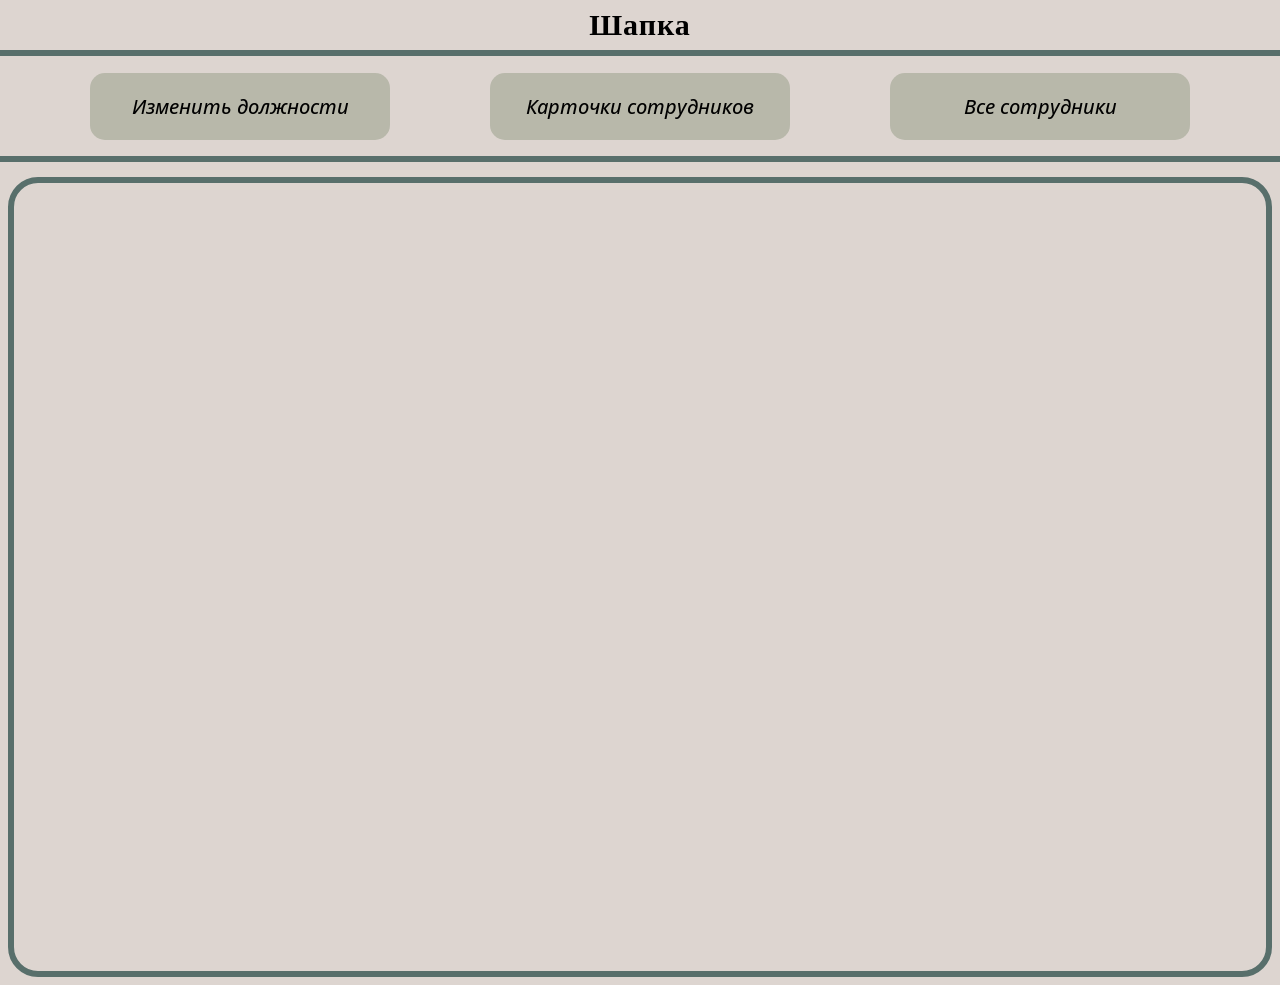
==== index.html @ b8037b91 "Add files via upload" ====
<!DOCTYPE html>
<html lang="en">
<head>
    <meta charset="UTF-8">
    <meta name="viewport" content="width=device-width, initial-scale=1.0">
    <title>Распределение сотрудников</title>
    <link rel="icon" href="---" type="---">
    <link id="style_" rel="stylesheet" href="main.css"></link>
</head>

<body>
    <div class="Head">
        <p class="NamePR">Шапка</p>
    </div>
    <div class="Buttons">
        <button class="button1">Изменить должности</button>
        <button class="button2">Карточки сотрудников</button>
        <button class="button3">Все сотрудники</button>
    </div>
    <div class="columns">
        
    </div>
</body>
</html>
---- main.css ----
*{
    margin: 0;
    padding: 0;
}
@font-face {
    font-family: Montserrat;
    src: url('FontFamily/Montserrat/Montserrat-Black.ttf');
}
@font-face {
    font-family: Open Sans;
    src: url('FontFamily/Open_Sans/OpenSans-Italic-VariableFont_wdth,wght.ttf');
}
body, button{
    background-color: #ddd5d0;
    color: black;
    font-family: 'Open Sans';
    font-size: 20px;
    font-weight: 500;
}
.Head{
    height: 50px;
    border-bottom: 6px solid #586f6b;
    display: flex;
    justify-content: center;
    align-items: center;
}
.NamePR{
    font-family: 'Motserrat';
    font-size: 30px;
    letter-spacing: 1px;
    font-weight: 900;
}
.Buttons{
    height: 100px;
    border-bottom: 6px solid #586f6b;
    display: flex;
    justify-content: center;
    align-items: center;
    }
.button1, .button2, .button3{
    background-color: #b8b8aa;
    border: none;
    border-radius: 15px;
    margin: 80px;
    padding: 20px;
    text-align: center;
    position: absolute; 
    min-width: 300px;
}
.button1{
    left: 10px;
}
.button3{
    right: 10px;
}
.columns {
    border: 6px solid #586f6b;
    border-radius: 30px;
    margin: 8px;
    margin-top: 15px;
    box-sizing: border-box; 
    min-height: 800px; 
}
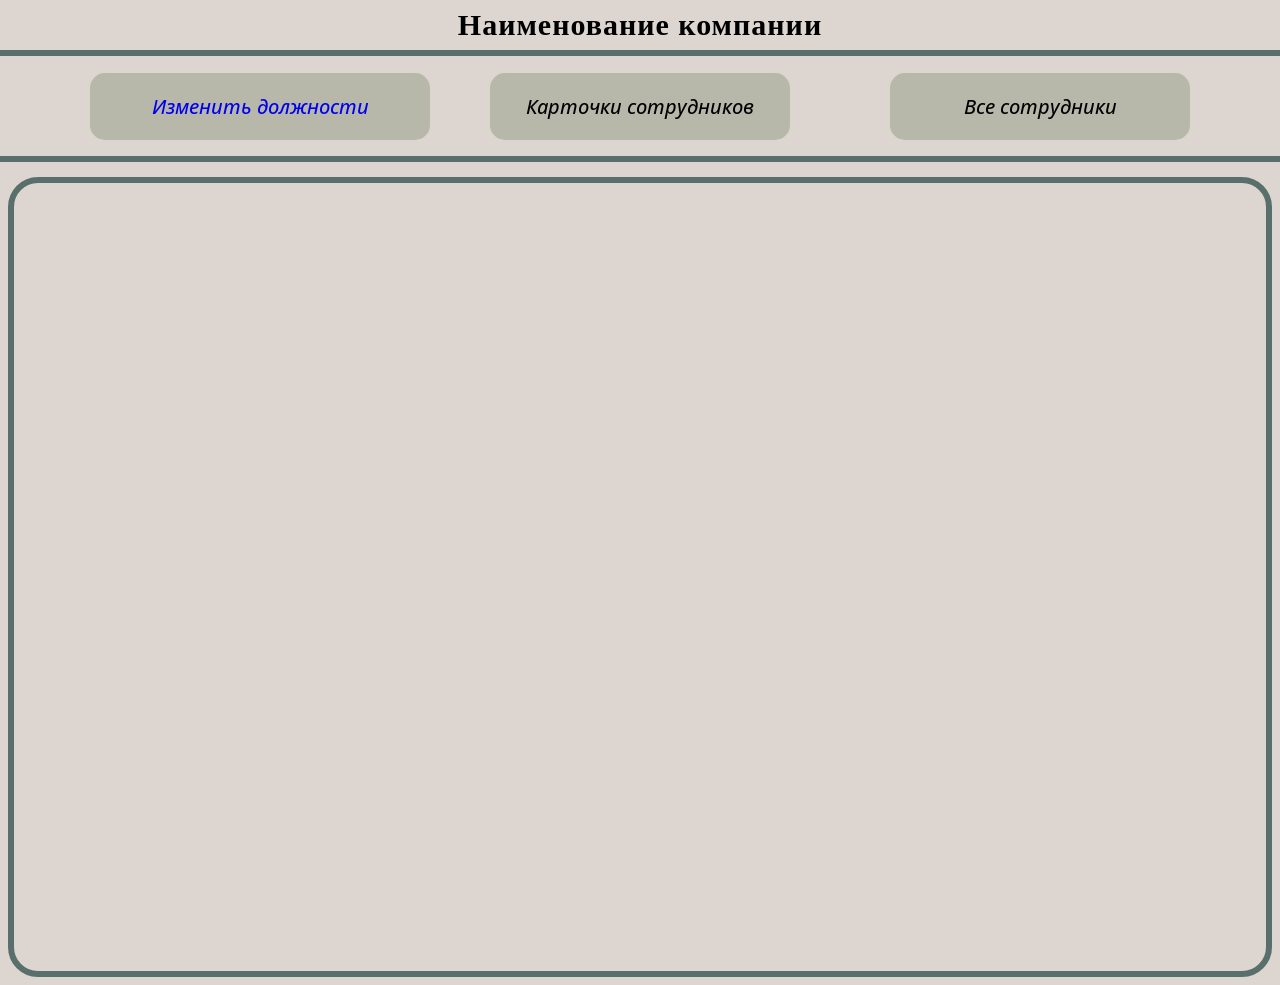
==== commit 7d54b138: "Add files via upload" ====
--- a/index.html
+++ b/index.html
@@ -10,15 +10,16 @@
 
 <body>
     <div class="Head">
-        <p class="NamePR">Шапка</p>
+        <p class="NamePR">Наименование компании</p>
     </div>
     <div class="Buttons">
-        <button class="button1">Изменить должности</button>
+        <a class="button1" href="position.html">Изменить должности</a>
         <button class="button2">Карточки сотрудников</button>
         <button class="button3">Все сотрудники</button>
     </div>
     <div class="columns">
         
     </div>
+    <script src="main.js"></script>
 </body>
 </html>
--- a/main.css
+++ b/main.css
@@ -46,6 +46,7 @@
     text-align: center;
     position: absolute; 
     min-width: 300px;
+    text-decoration: none;
 }
 .button1{
     left: 10px;
@@ -53,11 +54,38 @@
 .button3{
     right: 10px;
 }
+.button1:visited, .button2:visited, .button3:visited{
+    color: black;
+}
 .columns {
+    overflow-y: auto;
+    display: flex;
     border: 6px solid #586f6b;
     border-radius: 30px;
     margin: 8px;
     margin-top: 15px;
     box-sizing: border-box; 
-    min-height: 800px; 
+    height: 800px;
+}
+.info{
+    flex-shrink: 0;
+    margin: 10px;
+    margin-top: 40px;
+    height: 700px;
+    width: 350px;
+    border: black solid 2px;
+}
+.pole{
+    height: 70px;
+    width: 350px;
+    background: transparent;
+    border: none;
+    outline: none;
+    text-align: center;
+    font-size: 24px;
+    cursor: pointer;
+}
+.pole:disabled{
+    color: black;
+    cursor: default;
 }
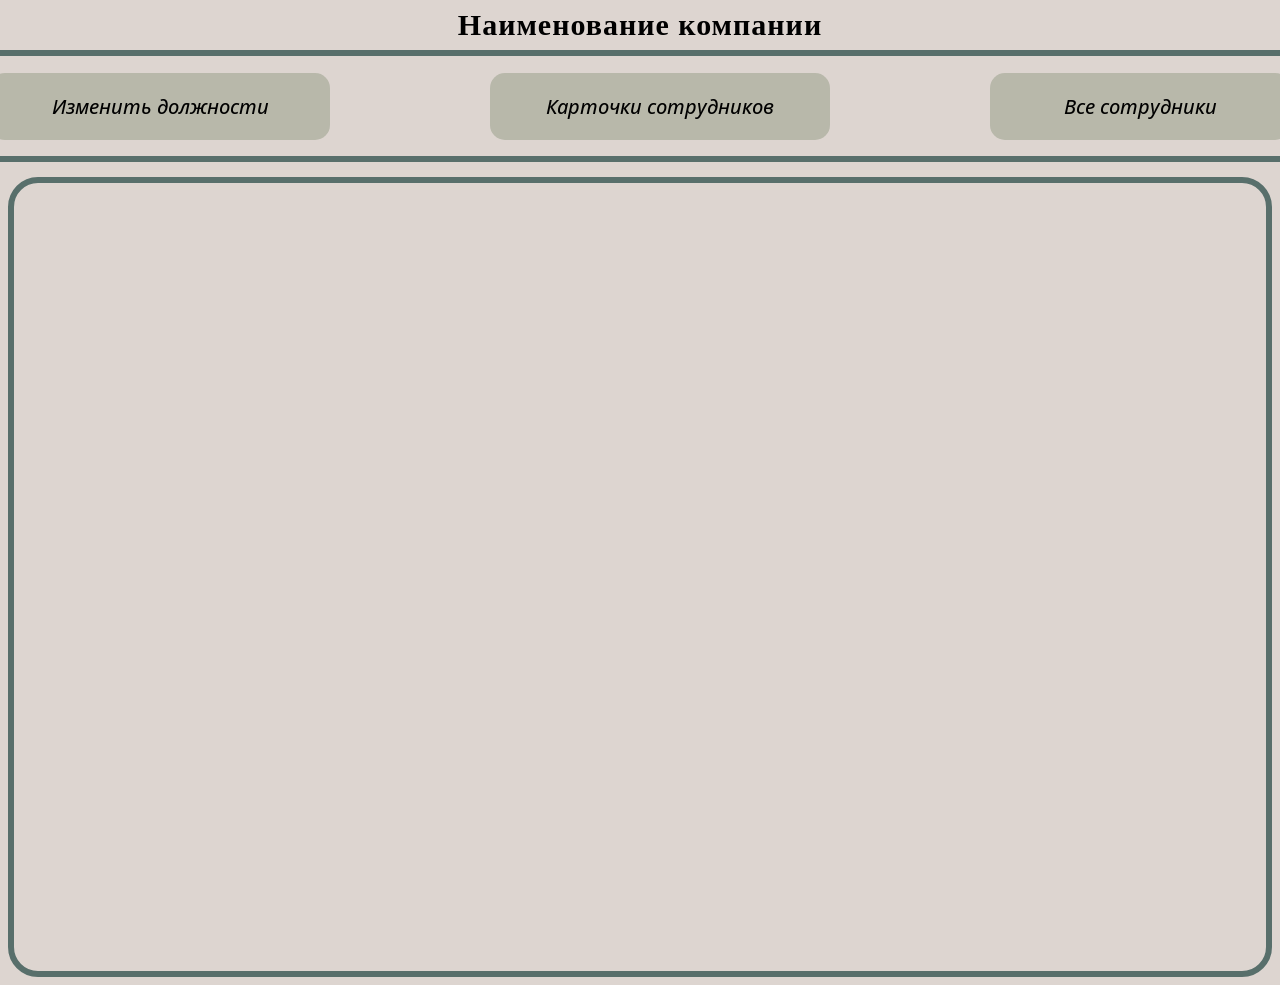
==== commit 7c92aaad: "Add files via upload" ====
--- a/index.html
+++ b/index.html
@@ -14,7 +14,7 @@
     </div>
     <div class="Buttons">
         <a class="button1" href="position.html">Изменить должности</a>
-        <button class="button2">Карточки сотрудников</button>
+        <a class="button2" href="employee.html">Карточки сотрудников</a>
         <button class="button3">Все сотрудники</button>
     </div>
     <div class="columns">
--- a/main.css
+++ b/main.css
@@ -38,18 +38,19 @@
     align-items: center;
     }
 .button1, .button2, .button3{
+    color: black;
     background-color: #b8b8aa;
     border: none;
     border-radius: 15px;
     margin: 80px;
     padding: 20px;
     text-align: center;
-    position: absolute; 
     min-width: 300px;
     text-decoration: none;
+    cursor: pointer;
 }
 .button1{
-    left: 10px;
+    right: 10px;
 }
 .button3{
     right: 10px;
@@ -57,6 +58,25 @@
 .button1:visited, .button2:visited, .button3:visited{
     color: black;
 }
+.Back_button{
+    margin-right: auto;
+    margin-left: 20px;
+    height: 70px;
+    transition: filter 0.3s ease;
+}
+.Back_button:hover img {
+    filter: invert(1);
+}
+.button_FIO{
+    cursor: pointer;
+    width: 300px;
+    height: 60px;
+    margin: 20px;
+    background-color: #b8b8aa;
+    border-radius: 15px;
+    border-color: #b8b8aa;
+}
+
 .columns {
     overflow-y: auto;
     display: flex;
@@ -67,13 +87,20 @@
     box-sizing: border-box; 
     height: 800px;
 }
-.info{
+.info, #Count{
     flex-shrink: 0;
     margin: 10px;
     margin-top: 40px;
     height: 700px;
     width: 350px;
     border: black solid 2px;
+}
+#Count{
+    background-color: #b8b8aa;
+    transition: background-color 0.2s ease;
+}
+#Count:hover{
+    background-color: #586f6b;
 }
 .pole{
     height: 70px;
@@ -84,8 +111,25 @@
     text-align: center;
     font-size: 24px;
     cursor: pointer;
+    display: inline-block;
+    vertical-align: middle;
 }
 .pole:disabled{
     color: black;
     cursor: default;
-}+}
+.J_tirle,.fio{
+    display: flex;
+    align-items: center;
+}
+.button_removeFIO,.button_remove{
+    right: 0;
+    border: none;
+    color: #A60000;
+    margin-right: 10px;
+    cursor: pointer;
+}
+.button_remove{
+    top: 0;
+    color:#b8b8aa;
+}
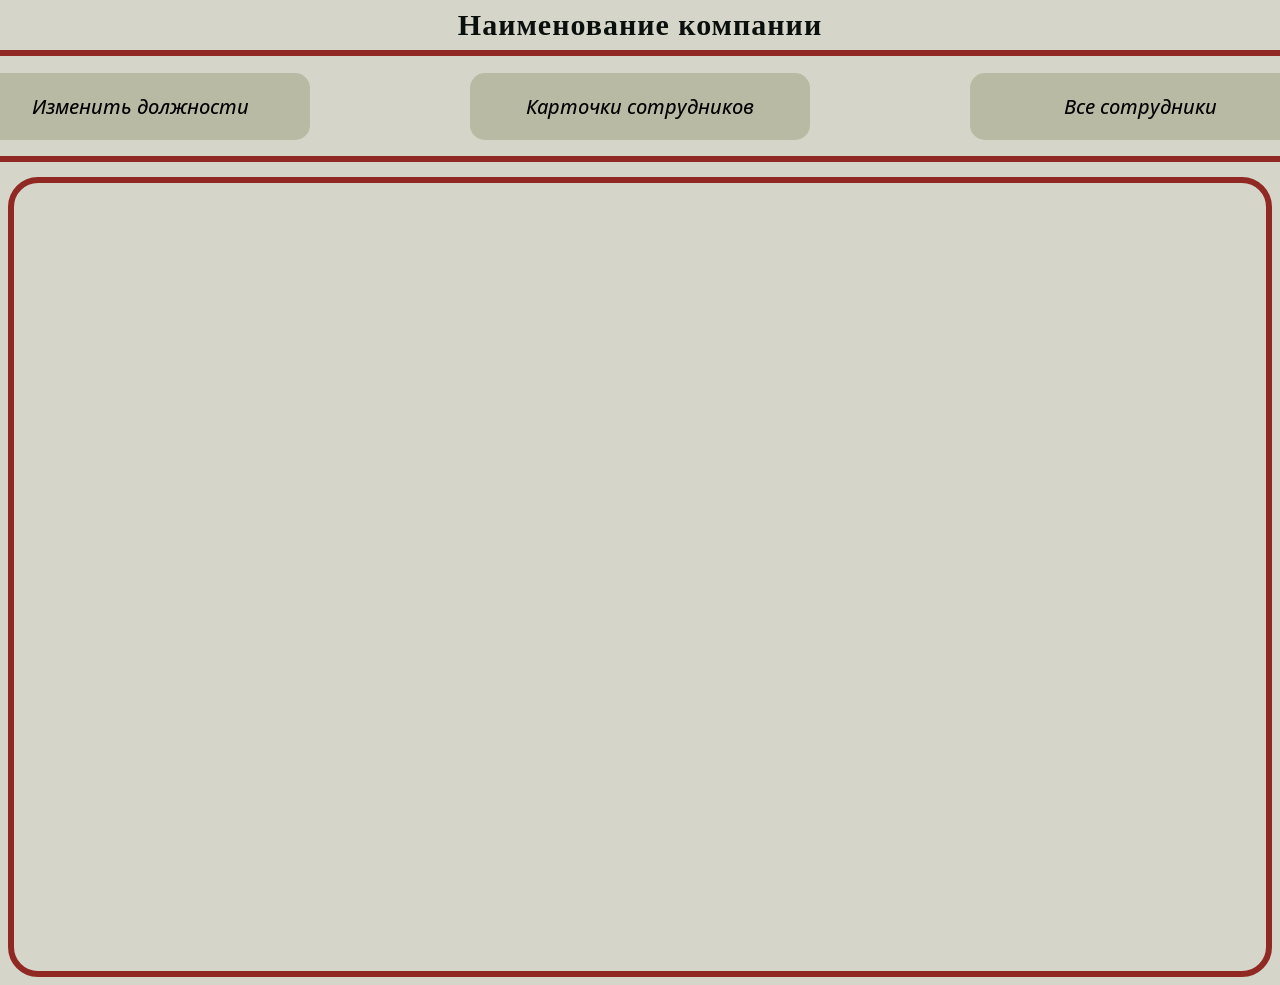
==== commit e7e150ff: "Add files via upload" ====
--- a/index.html
+++ b/index.html
@@ -15,7 +15,7 @@
     <div class="Buttons">
         <a class="button1" href="position.html">Изменить должности</a>
         <a class="button2" href="employee.html">Карточки сотрудников</a>
-        <button class="button3">Все сотрудники</button>
+        <a class="button3">Все сотрудники</a>
     </div>
     <div class="columns">
         
--- a/main.css
+++ b/main.css
@@ -10,16 +10,23 @@
     font-family: Open Sans;
     src: url('FontFamily/Open_Sans/OpenSans-Italic-VariableFont_wdth,wght.ttf');
 }
+html::-webkit-scrollbar {
+    display: none;
+}
+html {
+    scrollbar-width: none;
+    -ms-overflow-style: none; 
+}
 body, button{
-    background-color: #ddd5d0;
-    color: black;
+    background-color: #D6D5C9;
+    color: #0A100D;
     font-family: 'Open Sans';
     font-size: 20px;
     font-weight: 500;
 }
 .Head{
     height: 50px;
-    border-bottom: 6px solid #586f6b;
+    border-bottom: 6px solid #902923;
     display: flex;
     justify-content: center;
     align-items: center;
@@ -32,14 +39,13 @@
 }
 .Buttons{
     height: 100px;
-    border-bottom: 6px solid #586f6b;
+    border-bottom: 6px solid #902923;
     display: flex;
     justify-content: center;
     align-items: center;
     }
 .button1, .button2, .button3{
-    color: black;
-    background-color: #b8b8aa;
+    background-color: #B9BAA3; color: black;
     border: none;
     border-radius: 15px;
     margin: 80px;
@@ -48,44 +54,35 @@
     min-width: 300px;
     text-decoration: none;
     cursor: pointer;
-}
-.button1{
-    right: 10px;
-}
-.button3{
-    right: 10px;
-}
-.button1:visited, .button2:visited, .button3:visited{
-    color: black;
-}
+    transition:  0.3s ease;
+}
+.button1:hover, .button2:hover, .button3:hover{
+    background-color: #A22C29 !important; color: #D6D5C9 !important;
+    transform: scale(1.02);
+}
+.button1, .button3{right: 10px;}
+.button1:visited, .button2:visited, .button3:visited{color: #0A100D;}
+/* ------------------Страничка position------------------*/
 .Back_button{
     margin-right: auto;
     margin-left: 20px;
     height: 70px;
     transition: filter 0.3s ease;
 }
-.Back_button:hover img {
-    filter: invert(1);
-}
-.button_FIO{
-    cursor: pointer;
-    width: 300px;
-    height: 60px;
-    margin: 20px;
-    background-color: #b8b8aa;
-    border-radius: 15px;
-    border-color: #b8b8aa;
-}
-
+.Back_button:hover img {filter: invert(1); transform: scale(1.02);}
 .columns {
     overflow-y: auto;
     display: flex;
-    border: 6px solid #586f6b;
+    border: 6px solid #902923;
     border-radius: 30px;
     margin: 8px;
     margin-top: 15px;
     box-sizing: border-box; 
     height: 800px;
+}
+.info{
+    background-color: #B9BAA3;
+    border-radius: 5px;
 }
 .info, #Count{
     flex-shrink: 0;
@@ -93,14 +90,33 @@
     margin-top: 40px;
     height: 700px;
     width: 350px;
-    border: black solid 2px;
+    border: none 2px solid;
 }
 #Count{
-    background-color: #b8b8aa;
-    transition: background-color 0.2s ease;
+    background-color: none;
+    transition: 0.5s ease;
+    border: #A39B94 2px dashed;
+    border-radius: 5px;
 }
 #Count:hover{
-    background-color: #586f6b;
+    background-color: #A22C29; color: #D6D5C9;
+    border: #902923 solid;
+    transform: scale(1.01);
+}
+.button_FIO{
+    cursor: pointer;
+    width: 300px;
+    height: 60px;
+    margin: 20px;
+    background-color: #D6D5C9; color:#0A100D;
+    border-radius: 15px;
+    border-color: none;
+    transition: 0.3s ease;
+}
+.button_FIO:hover{
+    background-color: #A22C29; color: #D6D5C9;
+    border: #902923 solid;
+    transform: scale(1.02);
 }
 .pole{
     height: 70px;
@@ -113,6 +129,7 @@
     cursor: pointer;
     display: inline-block;
     vertical-align: middle;
+    border-bottom: #0A100D 2px inset;
 }
 .pole:disabled{
     color: black;
@@ -125,11 +142,186 @@
 .button_removeFIO,.button_remove{
     right: 0;
     border: none;
-    color: #A60000;
+    background-color: transparent; color: #333333;
     margin-right: 10px;
     cursor: pointer;
-}
-.button_remove{
-    top: 0;
-    color:#b8b8aa;
-}
+    margin-top: 25px;
+    padding-bottom: 18px;
+    border-bottom: #0A100D 2px inset;
+    transition: 0.2s ease;
+}
+.button_remove:hover,.button_removeFIO:hover {
+    color: #902923;
+}
+/* ------------------Страничка employe------------------*/
+.employee {
+    margin: 0;
+    width: 100%;
+    height: auto;
+    padding: 10px;
+    box-sizing: border-box;
+    display: grid; 
+    grid-template-columns: repeat(3, 1fr); 
+    gap: 15px; 
+    align-items: start;
+}
+.humans-close {
+  position: absolute;
+  top: 15px;
+  right: 15px;
+  background: transparent;
+  border: none;
+  cursor: pointer;
+  font-size: 28px;
+  color: #333333;
+  transition: 0.3s ease;
+}
+.humans-delete{
+    right: 0;
+    border: none;
+    background-color: transparent; color: #333333;
+    margin-left: 10px;
+    cursor: pointer;
+    padding-bottom: 18px;
+    transition: 0.2s ease;
+}
+.humans-close:hover, .humans-delete:hover {
+  color: #A22C29;
+}
+.humans.closed .humans-close, .humans.closed .humans-delete {
+  display: none;
+}
+.humans:not(.closed) .humans-close, .humans-delete:not(.closed) .humans-delete {
+  display: block; 
+}
+.humans {
+    position: relative;
+    color: #F9EDCC;
+    height: auto;
+    padding: 0;
+    box-sizing: border-box;
+    display: flex;
+    flex-direction: column;
+    align-items: flex-start; 
+    text-align: left;
+    border: #B9BAA3 1px solid;
+    background: #B9BAA3;
+    border-radius: 6px;
+    cursor: pointer;
+    overflow: hidden;
+    transition: background-color 0.4s ease;
+}
+.humans-header {
+    width: 100%;
+    padding: 15px 15px 5px 15px;
+    box-sizing: border-box;
+    transition: background-color 0.4s ease;
+}
+.humans:hover{
+    background-color: #A22C29;
+}
+.humans-header .pole {
+    color: #0A100D;
+    transition: background-color 0.4s ease;
+}
+.humans:not(.closed) { background-color: #D6D5C9; }
+.humans:not(.closed) .humans-header { background-color: #D6D5C9;} 
+.humans:not(.closed) .humans-header .pole {
+    background-color: transparent !important;
+    border: transparent 1px solid !important;
+    color: #333333 !important;
+}
+.humans-body {
+    width: 100%;
+    box-sizing: border-box;
+    display: grid;
+    grid-template-rows: 0fr;
+    transition: grid-template-rows 0.4s ease, padding 0.4s ease;
+    padding: 0 15px;
+}
+.humans:not(.closed) .humans-body {
+    grid-template-rows: 1fr;
+    padding: 15px;
+}
+.humans-body-content {
+    overflow: hidden;
+    display: flex;
+    flex-direction: column;
+}
+.button_EM {
+    color: #0A100D;
+    padding: 15px;
+    box-sizing: border-box;
+    display: flex;
+    flex-direction: column;
+    text-align: left;
+    border-radius: 6px;
+    justify-content: center;
+    align-items: center;
+    border: #A39B94 2px dashed;
+    background: transparent;
+    cursor: pointer;
+    font-weight: bold;
+    min-height: 107px;
+    transition: 0.5s ease;
+}
+.button_EM:hover {
+    background-color: #A22C29; 
+    color: #D6D5C9;
+    border: #902923 solid;
+}
+.humansStatIn {
+    display: flex;
+    align-items: center; 
+    justify-content: space-between;
+    width: 100%;
+    margin-top: 6px;
+}
+.humansStatIn label {
+    white-space: nowrap; 
+    color: #333;
+    width: 140px;
+    flex-shrink: 0; 
+}
+.humansStatIn .pole {
+    width: 100%;
+    border: none;
+    background: transparent;
+    font-family: inherit;
+    text-align: right;
+}
+.humansStatIn .pole:focus {
+    outline: none;
+}
+.humansStatIn label, .humansStatIn .pole, .humansStatIn select {
+    font-size: 18px;          
+    line-height: 1.2;         
+}
+.button_CH {
+    width: 100%; 
+    text-align: center; 
+    box-sizing: border-box; 
+    margin-top: 15px;
+    margin-bottom: 5px;
+    padding: 8px;
+    border: #4A4A4A 1px solid;
+    background-color: transparent;
+    border-radius: 4px;
+    cursor: pointer;
+    font-size: 14px;
+    color: #333;
+}
+.list-for-humans{
+    background-color: #B9BAA3;
+    background-color: transparent;
+    border: transparent;
+    outline: none;
+    cursor: pointer;
+}
+.list-for-humans option{
+    background-color: #D6D5C9 ;
+    color:#0A100D ;
+}
+.list-for-humans option:disabled {
+    background-color: #B9BAA3 ;
+}
